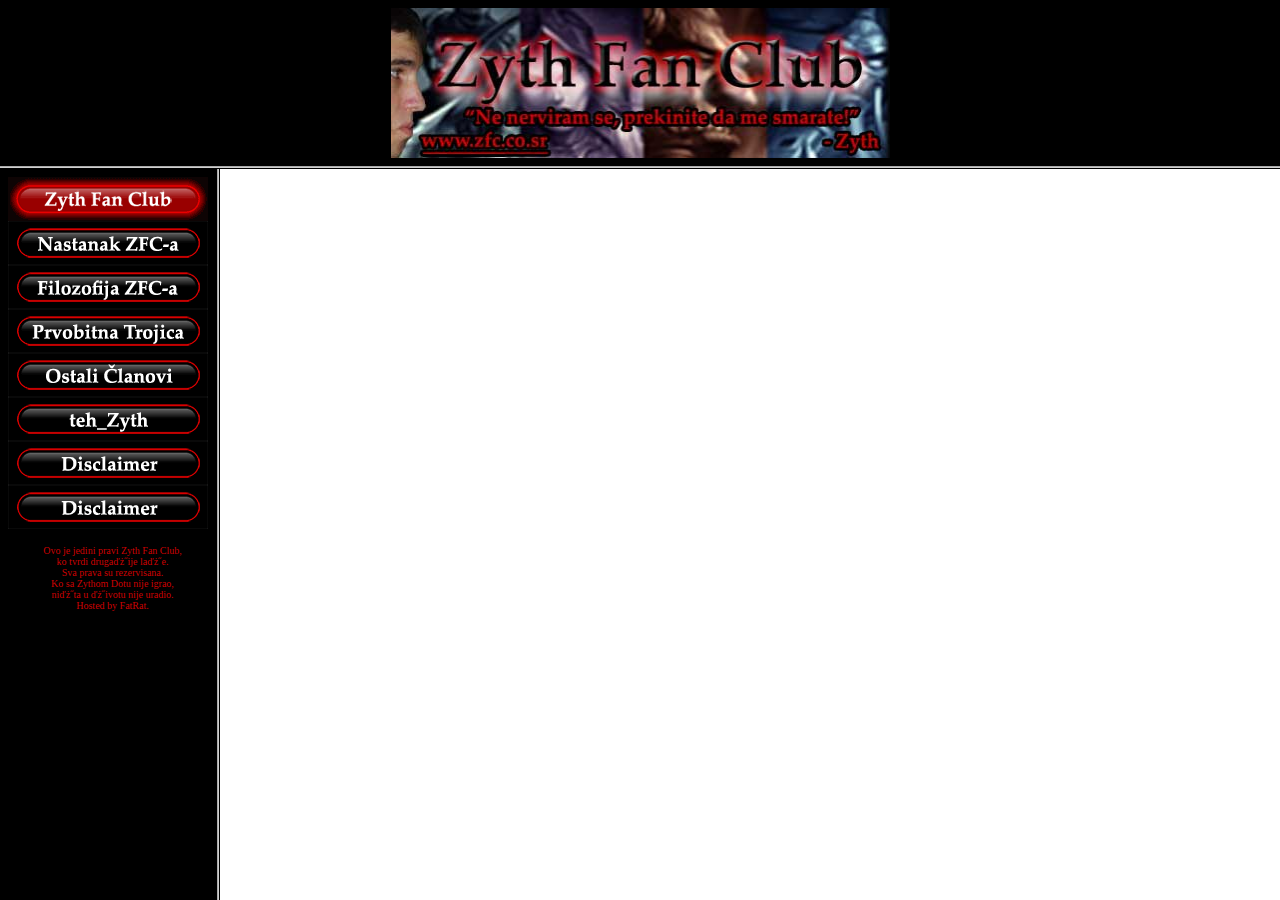
==== index.htm @ 59cd811d "initial commit" ====
<html>
<head>
<title>Zyth Fan Club</title>
<meta http-equiv="Content-Type" content="text/html; charset=iso-8859-1">
</head>

<frameset rows="166,*" cols="*" framespacing="3" frameborder="yes" border="3">
  <frame src="frametop.htm" name="top" scrolling="NO" noresize id="top">
  <frameset rows="*" cols="217,*" framespacing="3" frameborder="yes" border="3">
    <frame src="frameleft.htm" name="left" scrolling="NO" noresize bordercolor="#83829D" id="left">
    <frame src="zythfanclub.htm" name="main" noresize id="main">
  </frameset>
</frameset>
<noframes><body>
</body></noframes>
</html>
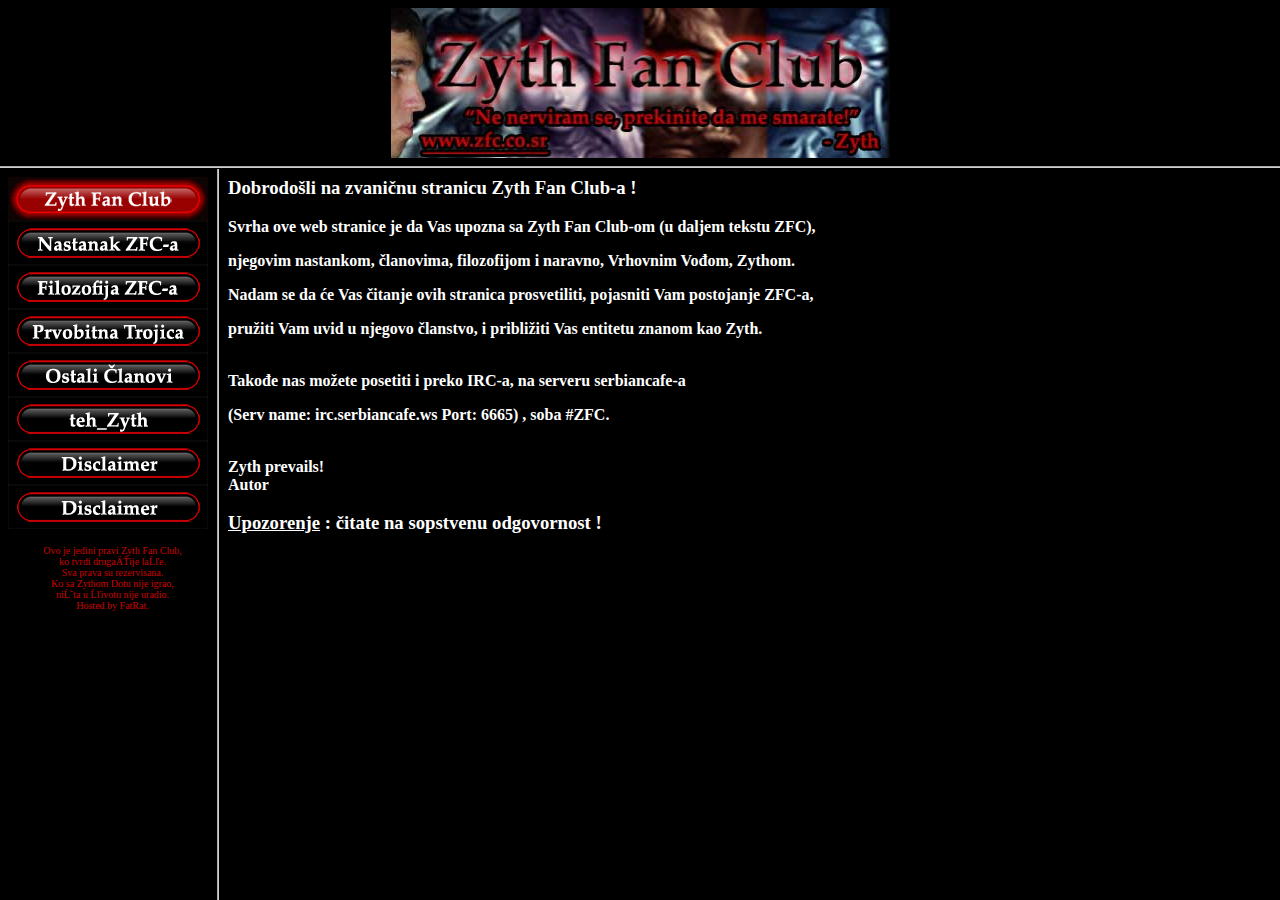
==== commit c4dea2e9: "charset fix" ====
--- a/index.htm
+++ b/index.htm
@@ -1,7 +1,7 @@
 <html>
 <head>
 <title>Zyth Fan Club</title>
-<meta http-equiv="Content-Type" content="text/html; charset=iso-8859-1">
+<meta http-equiv="Content-Type" content="text/html; charset=UTF-8">
 </head>
 
 <frameset rows="166,*" cols="*" framespacing="3" frameborder="yes" border="3">
